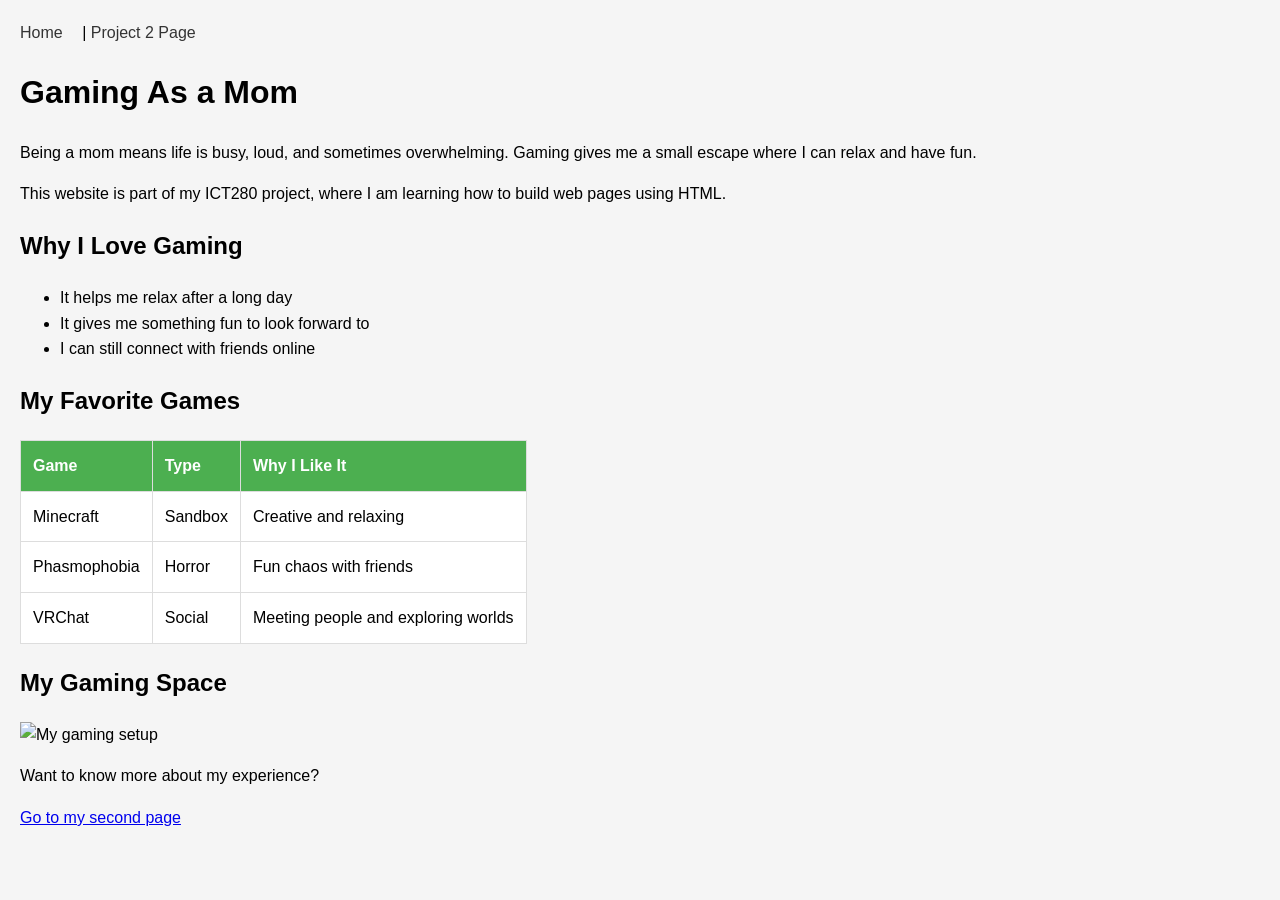
==== html/.gitkeep/index.html @ f1b0092e "Added Project 2 HTML page" ====
<!DOCTYPE html>
<html lang="en">
<head>
    <meta charset="UTF-8">
    <meta name="viewport" content="width=device-width, initial-scale=1.0">
    <title>Gaming As a Mom</title>
    <style>
        body {
            font-family: Arial, sans-serif;
            margin: 20px;
            background-color: #f5f5f5;
            line-height: 1.6;
        }
        nav {
            margin-bottom: 20px;
        }
        nav a {
            margin-right: 15px;
            text-decoration: none;
            color: #333;
        }
        nav a:hover {
            text-decoration: underline;
        }
        table {
            border-collapse: collapse;
            background-color: white;
            margin: 20px 0;
        }
        th, td {
            border: 1px solid #ddd;
            padding: 12px;
            text-align: left;
        }
        th {
            background-color: #4CAF50;
            color: white;
        }
        img {
            max-width: 100%;
            height: auto;
        }
    </style>
</head>
<body>

    <!-- Navigation -->
    <nav>
        <a href="index.html">Home</a> |
        <a href="project2.html">Project 2 Page</a>
    </nav>

    <h1>Gaming As a Mom</h1>

    <p>Being a mom means life is busy, loud, and sometimes overwhelming. Gaming gives me a small escape where I can relax and have fun.</p>

    <p>This website is part of my ICT280 project, where I am learning how to build web pages using HTML.</p>

    <!-- List -->
    <h2>Why I Love Gaming</h2>
    <ul>
        <li>It helps me relax after a long day</li>
        <li>It gives me something fun to look forward to</li>
        <li>I can still connect with friends online</li>
    </ul>

    <!-- Table -->
    <h2>My Favorite Games</h2>
    <table>
        <tr>
            <th>Game</th>
            <th>Type</th>
            <th>Why I Like It</th>
        </tr>
        <tr>
            <td>Minecraft</td>
            <td>Sandbox</td>
            <td>Creative and relaxing</td>
        </tr>
        <tr>
            <td>Phasmophobia</td>
            <td>Horror</td>
            <td>Fun chaos with friends</td>
        </tr>
        <tr>
            <td>VRChat</td>
            <td>Social</td>
            <td>Meeting people and exploring worlds</td>
        </tr>
    </table>

    <!-- Image -->
    <h2>My Gaming Space</h2>
    <img src="images/picture.jpg" alt="My gaming setup" width="400">

    <!-- Link -->
    <p>Want to know more about my experience?</p>
    <a href="project2.html">Go to my second page</a>

</body>
</html>
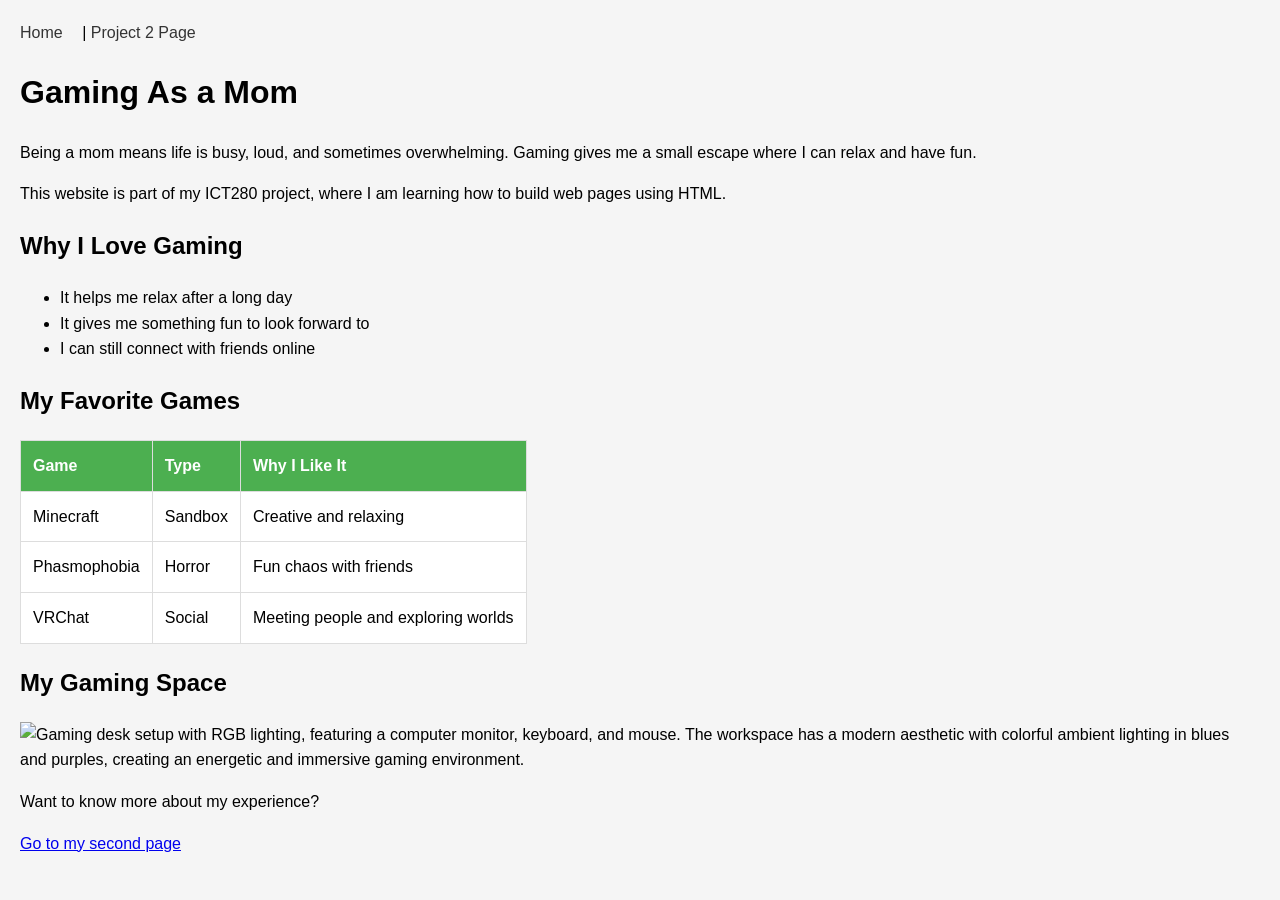
==== commit 9188f9ab: "Added Project 2 HTML page" ====
--- a/html/.gitkeep/index.html
+++ b/html/.gitkeep/index.html
@@ -91,7 +91,7 @@
 
     <!-- Image -->
     <h2>My Gaming Space</h2>
-    <img src="images/picture.jpg" alt="My gaming setup" width="400">
+    <img src="https://images.unsplash.com/photo-1598550476439-6847785fcea6" alt="Gaming desk setup with RGB lighting, featuring a computer monitor, keyboard, and mouse. The workspace has a modern aesthetic with colorful ambient lighting in blues and purples, creating an energetic and immersive gaming environment." width="400">
 
     <!-- Link -->
     <p>Want to know more about my experience?</p>
